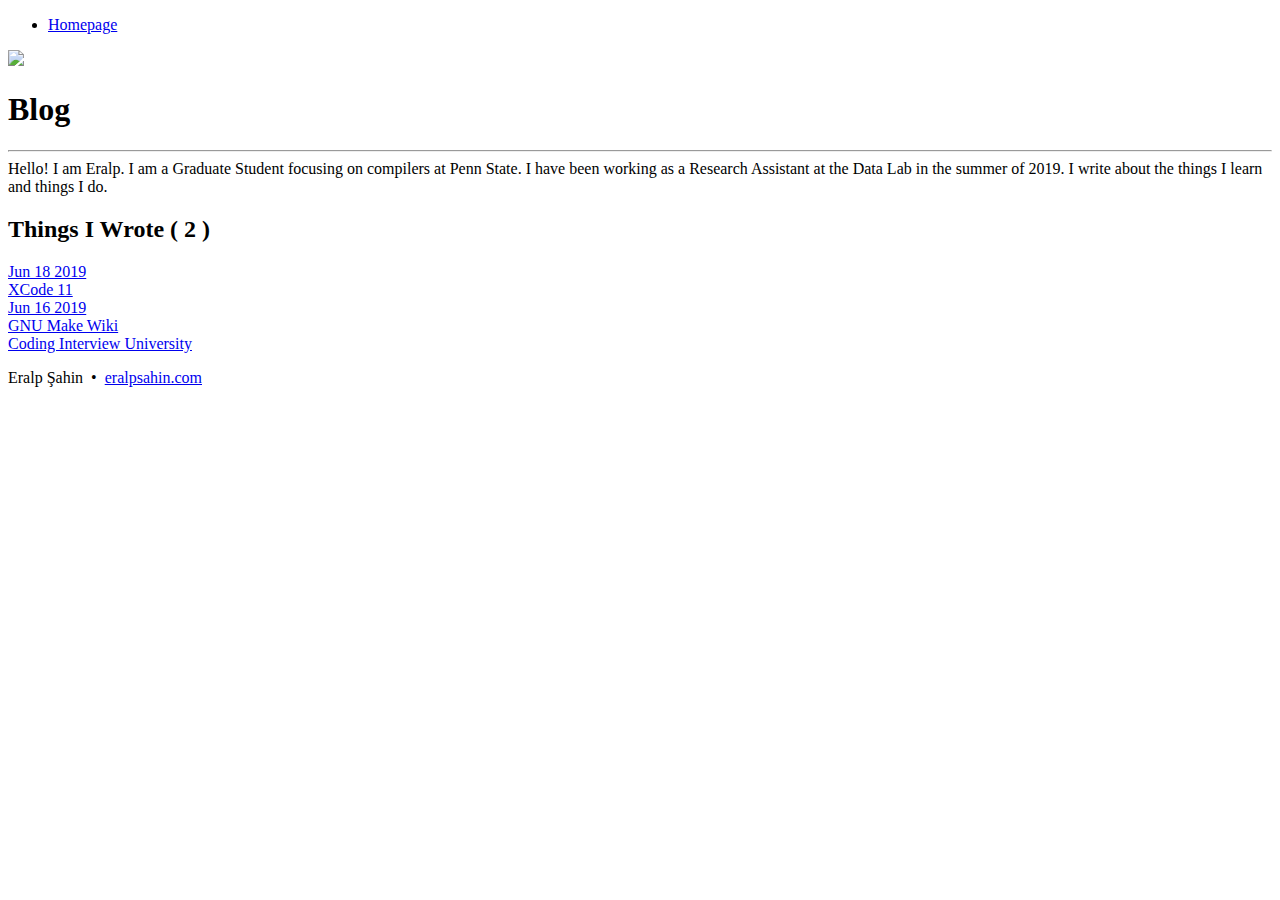
==== blog/index.html @ 3a782c11 "Reformat navigation icons" ====
<!doctype html><html lang=en><head><meta charset=utf-8><meta name=viewport content="width=device-width,initial-scale=1"><meta name=generator content="Hugo 0.55.6"><link rel=stylesheet type=text/css href=https://eralpsahin.com/css/main.css><link rel=stylesheet type=text/css href=https://eralpsahin.com/css/bootstrap.min.css><link rel=stylesheet type=text/css href=https://eralpsahin.com/css/blog.css><title>Blog | Eralp Sahin</title></head><body class=blog><nav class="navbar navbar-default navbar-fixed-top navbar-custom"><div class=container-fluid><div class=navbar-collapse id=main-navbar><ul class="nav navbar-nav navbar-left"><li><a href=/>Homepage</a></li></ul></div><div class=avatar-container><div class=avatar-img-border><a href=/><img class=avatar-img src=https://eralpsahin.com/images/profile.jpg></a></div></div></div></nav><header class=header-section><div class="intro-header no-img"><div class=container><div class=row><div class="col-lg-8 col-lg-offset-2 col-md-10 col-md-offset-1"><div class=page-heading><h1>Blog</h1><hr class=small><span class=page-subheading>Hello! I am Eralp. I am a Graduate Student focusing on compilers at Penn State.</span>
<span class=page-subheading>I have been working as a Research Assistant at the Data Lab in the summer of 2019.</span>
<span class=page-subheading>I write about the things I learn and things I do.</span></div></div></div></div></div></header><div class="container posts" role=main><div class=row><div class="col-lg-8 col-lg-offset-2 col-md-10 col-md-offset-1"><h2 class=blog-type-title>Things I Wrote ( 2 )</h2><div class="posts-list container-fluid"><article class="row post-preview"><div class=row><a href=/blog/xcode-11/><span class="col-sm-4 col-xs-4 post-date">Jun 18 2019</span><div class="col-sm-8 col-xs-8"><li type=square>XCode 11</li></div></a></div></article><article class="row post-preview"><div class=row><a href=/blog/gnu-make-wiki/><span class="col-sm-4 col-xs-4 post-date">Jun 16 2019</span><div class="col-sm-8 col-xs-8"><li type=square>GNU Make Wiki</li></div></a></div></article></div></div><div class="col-lg-8 col-lg-offset-2 col-md-10 col-md-offset-1"><div class="posts-list container-fluid"><article class="row post-preview ciu-preview"><div class=row><a href=/coding-interview-university><div class="col-sm-8 col-xs-8 col-sm-offset-2 col-xs-offset-2"><li type=square>Coding Interview University</li></div></a></div></article></div></div></div></div><footer><div class=row><div class="col-lg-8 col-lg-offset-2 col-md-10 col-md-offset-1"><p class="copyright text-muted">Eralp Şahin
&nbsp;•&nbsp;
<a href=/>eralpsahin.com</a></p></div></div></footer></body><script src=https://cdnjs.cloudflare.com/ajax/libs/jquery/3.4.1/jquery.min.js></script><script src=https://eralpsahin.com/js/blog.js></script></html>
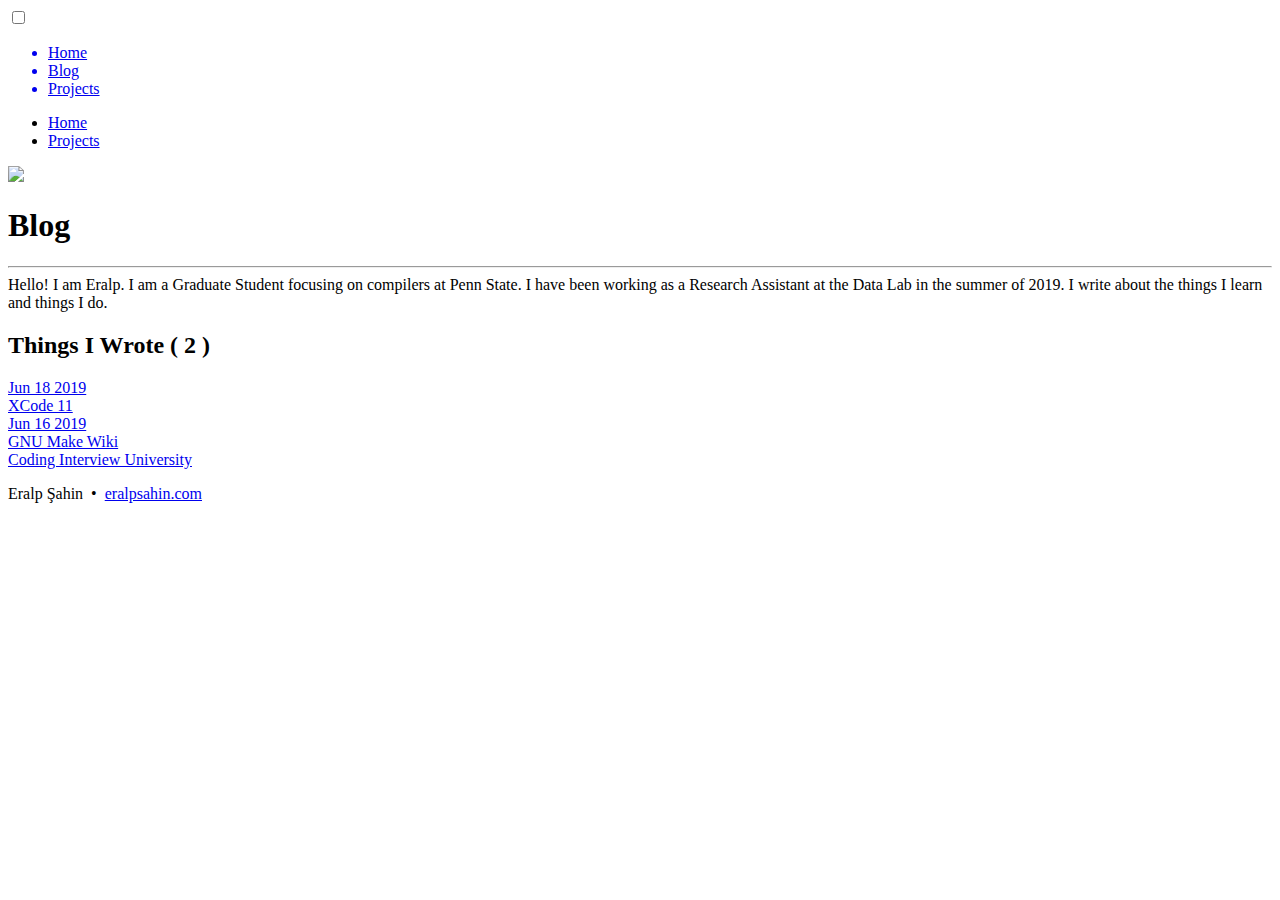
==== commit 6103673b: "Add hamburger menu" ====
--- a/blog/index.html
+++ b/blog/index.html
@@ -1,4 +1,5 @@
-<!doctype html><html lang=en><head><meta charset=utf-8><meta name=viewport content="width=device-width,initial-scale=1"><meta name=generator content="Hugo 0.55.6"><link rel=stylesheet type=text/css href=https://eralpsahin.com/css/main.css><link rel=stylesheet type=text/css href=https://eralpsahin.com/css/bootstrap.min.css><link rel=stylesheet type=text/css href=https://eralpsahin.com/css/blog.css><title>Blog | Eralp Sahin</title></head><body class=blog><nav class="navbar navbar-default navbar-fixed-top navbar-custom"><div class=container-fluid><div class=navbar-collapse id=main-navbar><ul class="nav navbar-nav navbar-left"><li><a href=/>Homepage</a></li></ul></div><div class=avatar-container><div class=avatar-img-border><a href=/><img class=avatar-img src=https://eralpsahin.com/images/profile.jpg></a></div></div></div></nav><header class=header-section><div class="intro-header no-img"><div class=container><div class=row><div class="col-lg-8 col-lg-offset-2 col-md-10 col-md-offset-1"><div class=page-heading><h1>Blog</h1><hr class=small><span class=page-subheading>Hello! I am Eralp. I am a Graduate Student focusing on compilers at Penn State.</span>
+<!doctype html><html lang=en><head><meta charset=utf-8><meta name=viewport content="width=device-width,initial-scale=1"><meta name=generator content="Hugo 0.55.6"><link href=https://cdnjs.cloudflare.com/ajax/libs/font-awesome/4.7.0/css/font-awesome.min.css rel=stylesheet><link rel=stylesheet type=text/css href=https://eralpsahin.com/css/main.css><link rel=stylesheet type=text/css href=https://eralpsahin.com/css/bootstrap.min.css><link rel=stylesheet type=text/css href=https://eralpsahin.com/css/blog.css><title>Blog | Eralp Sahin</title></head><body class=blog><nav class="navbar navbar-default navbar-fixed-top navbar-custom"><div class=container-fluid><div class=navbar-collapse id=main-navbar><div class=navbar-right id=menuToggle><input type=checkbox>
+<span></span><span></span><span></span><ul id=menu><a href=/><li>Home</li></a><a href=/blog class=active><li>Blog</li></a><a href=/projects><li>Projects</li></a></ul></div><ul class="navbar-line nav navbar-nav navbar-right"><li><a href=/>Home</a></li><li><a href=/projects>Projects</a></li></ul></div><div class=avatar-container><div class=avatar-img-border><img class=avatar-img src=https://eralpsahin.com/images/profile.jpg></div></div></div></nav><header class=header-section><div class="intro-header no-img"><div class=container><div class=row><div class="col-lg-8 col-lg-offset-2 col-md-10 col-md-offset-1"><div class=page-heading><h1>Blog</h1><hr class=small><span class=page-subheading>Hello! I am Eralp. I am a Graduate Student focusing on compilers at Penn State.</span>
 <span class=page-subheading>I have been working as a Research Assistant at the Data Lab in the summer of 2019.</span>
 <span class=page-subheading>I write about the things I learn and things I do.</span></div></div></div></div></div></header><div class="container posts" role=main><div class=row><div class="col-lg-8 col-lg-offset-2 col-md-10 col-md-offset-1"><h2 class=blog-type-title>Things I Wrote ( 2 )</h2><div class="posts-list container-fluid"><article class="row post-preview"><div class=row><a href=/blog/xcode-11/><span class="col-sm-4 col-xs-4 post-date">Jun 18 2019</span><div class="col-sm-8 col-xs-8"><li type=square>XCode 11</li></div></a></div></article><article class="row post-preview"><div class=row><a href=/blog/gnu-make-wiki/><span class="col-sm-4 col-xs-4 post-date">Jun 16 2019</span><div class="col-sm-8 col-xs-8"><li type=square>GNU Make Wiki</li></div></a></div></article></div></div><div class="col-lg-8 col-lg-offset-2 col-md-10 col-md-offset-1"><div class="posts-list container-fluid"><article class="row post-preview ciu-preview"><div class=row><a href=/coding-interview-university><div class="col-sm-8 col-xs-8 col-sm-offset-2 col-xs-offset-2"><li type=square>Coding Interview University</li></div></a></div></article></div></div></div></div><footer><div class=row><div class="col-lg-8 col-lg-offset-2 col-md-10 col-md-offset-1"><p class="copyright text-muted">Eralp Şahin
 &nbsp;•&nbsp;
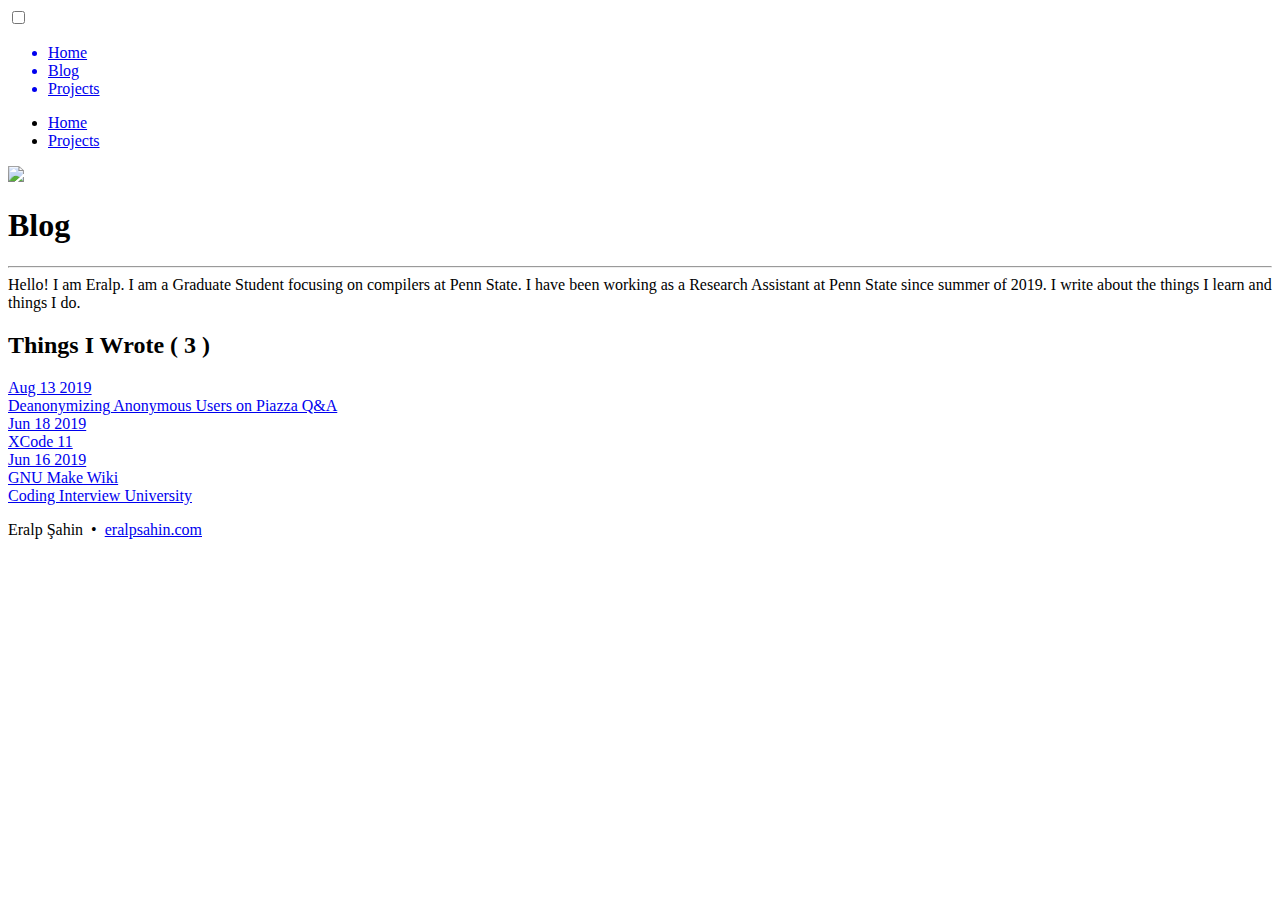
==== commit 93f8f561: "Add Unravel Post" ====
--- a/blog/index.html
+++ b/blog/index.html
@@ -1,6 +1,6 @@
 <!doctype html><html lang=en><head><meta charset=utf-8><meta name=viewport content="width=device-width,initial-scale=1"><meta name=generator content="Hugo 0.55.6"><link href=https://cdnjs.cloudflare.com/ajax/libs/font-awesome/4.7.0/css/font-awesome.min.css rel=stylesheet><link rel=stylesheet type=text/css href=https://eralpsahin.com/css/main.css><link rel=stylesheet type=text/css href=https://eralpsahin.com/css/bootstrap.min.css><link rel=stylesheet type=text/css href=https://eralpsahin.com/css/blog.css><title>Blog | Eralp Sahin</title></head><body class=blog><nav class="navbar navbar-default navbar-fixed-top navbar-custom"><div class=container-fluid><div class=navbar-collapse id=main-navbar><div class=navbar-right id=menuToggle><input type=checkbox>
 <span></span><span></span><span></span><ul id=menu><a href=/><li>Home</li></a><a href=/blog class=active><li>Blog</li></a><a href=/projects><li>Projects</li></a></ul></div><ul class="navbar-line nav navbar-nav navbar-right"><li><a href=/>Home</a></li><li><a href=/projects>Projects</a></li></ul></div><div class=avatar-container><div class=avatar-img-border><img class=avatar-img src=https://eralpsahin.com/images/profile.jpg></div></div></div></nav><header class=header-section><div class="intro-header no-img"><div class=container><div class=row><div class="col-lg-8 col-lg-offset-2 col-md-10 col-md-offset-1"><div class=page-heading><h1>Blog</h1><hr class=small><span class=page-subheading>Hello! I am Eralp. I am a Graduate Student focusing on compilers at Penn State.</span>
-<span class=page-subheading>I have been working as a Research Assistant at the Data Lab in the summer of 2019.</span>
-<span class=page-subheading>I write about the things I learn and things I do.</span></div></div></div></div></div></header><div class="container posts" role=main><div class=row><div class="col-lg-8 col-lg-offset-2 col-md-10 col-md-offset-1"><h2 class=blog-type-title>Things I Wrote ( 2 )</h2><div class="posts-list container-fluid"><article class="row post-preview"><div class=row><a href=/blog/xcode-11/><span class="col-sm-4 col-xs-4 post-date">Jun 18 2019</span><div class="col-sm-8 col-xs-8"><li type=square>XCode 11</li></div></a></div></article><article class="row post-preview"><div class=row><a href=/blog/gnu-make-wiki/><span class="col-sm-4 col-xs-4 post-date">Jun 16 2019</span><div class="col-sm-8 col-xs-8"><li type=square>GNU Make Wiki</li></div></a></div></article></div></div><div class="col-lg-8 col-lg-offset-2 col-md-10 col-md-offset-1"><div class="posts-list container-fluid"><article class="row post-preview ciu-preview"><div class=row><a href=/coding-interview-university><div class="col-sm-8 col-xs-8 col-sm-offset-2 col-xs-offset-2"><li type=square>Coding Interview University</li></div></a></div></article></div></div></div></div><footer><div class=row><div class="col-lg-8 col-lg-offset-2 col-md-10 col-md-offset-1"><p class="copyright text-muted">Eralp Şahin
+<span class=page-subheading>I have been working as a Research Assistant at Penn State since summer of 2019.</span>
+<span class=page-subheading>I write about the things I learn and things I do.</span></div></div></div></div></div></header><div class="container posts" role=main><div class=row><div class="col-lg-8 col-lg-offset-2 col-md-10 col-md-offset-1"><h2 class=blog-type-title>Things I Wrote ( 3 )</h2><div class="posts-list container-fluid"><article class="row post-preview"><div class=row><a href=/blog/deanonymizing-anonymous-users-on-piazza-qa/><span class="col-sm-4 col-xs-4 post-date">Aug 13 2019</span><div class="col-sm-8 col-xs-8"><li type=square>Deanonymizing Anonymous Users on Piazza Q&amp;A</li></div></a></div></article><article class="row post-preview"><div class=row><a href=/blog/xcode-11/><span class="col-sm-4 col-xs-4 post-date">Jun 18 2019</span><div class="col-sm-8 col-xs-8"><li type=square>XCode 11</li></div></a></div></article><article class="row post-preview"><div class=row><a href=/blog/gnu-make-wiki/><span class="col-sm-4 col-xs-4 post-date">Jun 16 2019</span><div class="col-sm-8 col-xs-8"><li type=square>GNU Make Wiki</li></div></a></div></article></div></div><div class="col-lg-8 col-lg-offset-2 col-md-10 col-md-offset-1"><div class="posts-list container-fluid"><article class="row post-preview ciu-preview"><div class=row><a href=/coding-interview-university><div class="col-sm-8 col-xs-8 col-sm-offset-2 col-xs-offset-2"><li type=square>Coding Interview University</li></div></a></div></article></div></div></div></div><footer><div class=row><div class="col-lg-8 col-lg-offset-2 col-md-10 col-md-offset-1"><p class="copyright text-muted">Eralp Şahin
 &nbsp;•&nbsp;
 <a href=/>eralpsahin.com</a></p></div></div></footer></body><script src=https://cdnjs.cloudflare.com/ajax/libs/jquery/3.4.1/jquery.min.js></script><script src=https://eralpsahin.com/js/blog.js></script></html>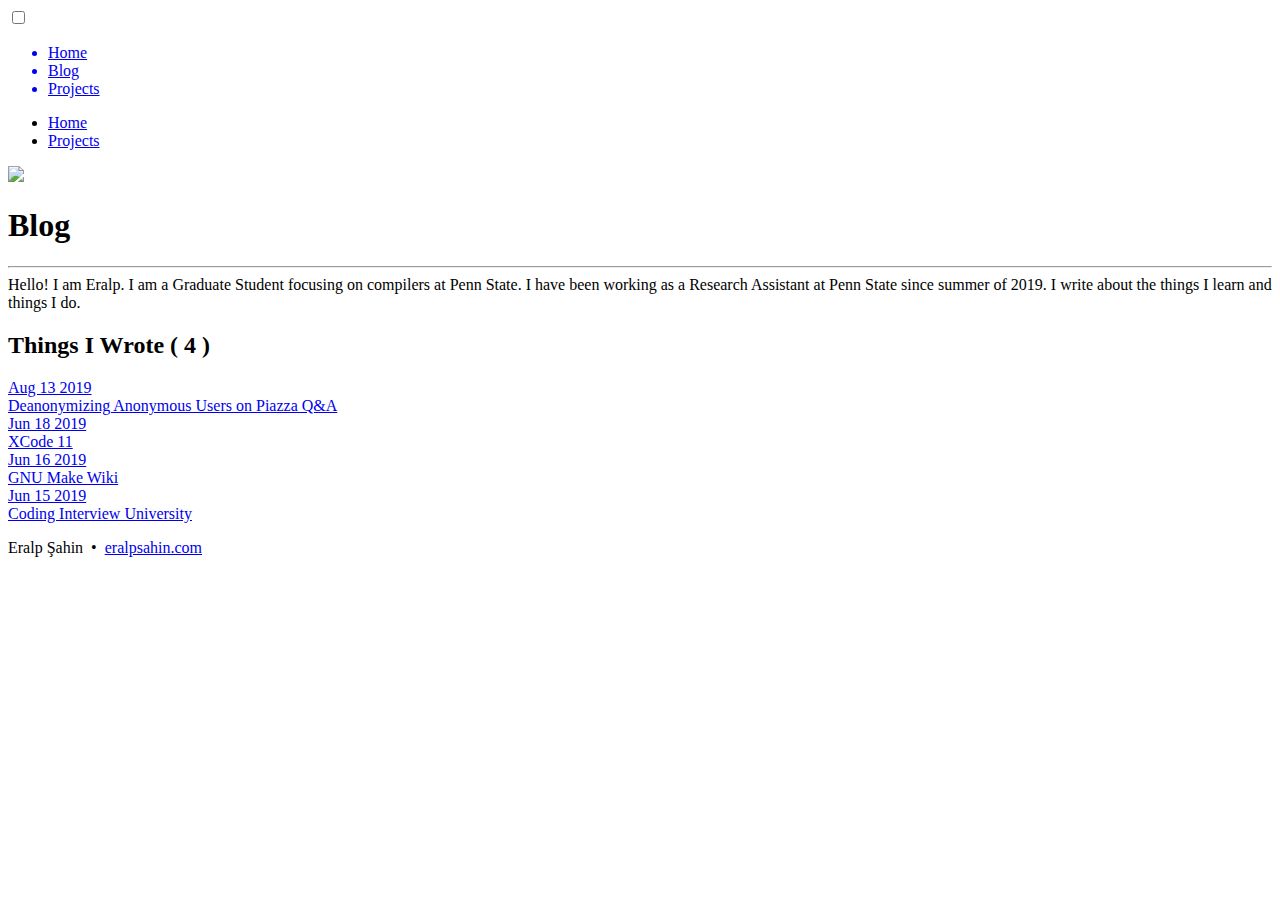
==== commit c4b10bbc: "Add projects page" ====
--- a/blog/index.html
+++ b/blog/index.html
@@ -1,6 +1,6 @@
 <!doctype html><html lang=en><head><meta charset=utf-8><meta name=viewport content="width=device-width,initial-scale=1"><meta name=generator content="Hugo 0.55.6"><link href=https://cdnjs.cloudflare.com/ajax/libs/font-awesome/4.7.0/css/font-awesome.min.css rel=stylesheet><link rel=stylesheet type=text/css href=https://eralpsahin.com/css/main.css><link rel=stylesheet type=text/css href=https://eralpsahin.com/css/bootstrap.min.css><link rel=stylesheet type=text/css href=https://eralpsahin.com/css/blog.css><title>Blog | Eralp Sahin</title></head><body class=blog><nav class="navbar navbar-default navbar-fixed-top navbar-custom"><div class=container-fluid><div class=navbar-collapse id=main-navbar><div class=navbar-right id=menuToggle><input type=checkbox>
 <span></span><span></span><span></span><ul id=menu><a href=/><li>Home</li></a><a href=/blog class=active><li>Blog</li></a><a href=/projects><li>Projects</li></a></ul></div><ul class="navbar-line nav navbar-nav navbar-right"><li><a href=/>Home</a></li><li><a href=/projects>Projects</a></li></ul></div><div class=avatar-container><div class=avatar-img-border><img class=avatar-img src=https://eralpsahin.com/images/profile.jpg></div></div></div></nav><header class=header-section><div class="intro-header no-img"><div class=container><div class=row><div class="col-lg-8 col-lg-offset-2 col-md-10 col-md-offset-1"><div class=page-heading><h1>Blog</h1><hr class=small><span class=page-subheading>Hello! I am Eralp. I am a Graduate Student focusing on compilers at Penn State.</span>
 <span class=page-subheading>I have been working as a Research Assistant at Penn State since summer of 2019.</span>
-<span class=page-subheading>I write about the things I learn and things I do.</span></div></div></div></div></div></header><div class="container posts" role=main><div class=row><div class="col-lg-8 col-lg-offset-2 col-md-10 col-md-offset-1"><h2 class=blog-type-title>Things I Wrote ( 3 )</h2><div class="posts-list container-fluid"><article class="row post-preview"><div class=row><a href=/blog/deanonymizing-anonymous-users-on-piazza-qa/><span class="col-sm-4 col-xs-4 post-date">Aug 13 2019</span><div class="col-sm-8 col-xs-8"><li type=square>Deanonymizing Anonymous Users on Piazza Q&amp;A</li></div></a></div></article><article class="row post-preview"><div class=row><a href=/blog/xcode-11/><span class="col-sm-4 col-xs-4 post-date">Jun 18 2019</span><div class="col-sm-8 col-xs-8"><li type=square>XCode 11</li></div></a></div></article><article class="row post-preview"><div class=row><a href=/blog/gnu-make-wiki/><span class="col-sm-4 col-xs-4 post-date">Jun 16 2019</span><div class="col-sm-8 col-xs-8"><li type=square>GNU Make Wiki</li></div></a></div></article></div></div><div class="col-lg-8 col-lg-offset-2 col-md-10 col-md-offset-1"><div class="posts-list container-fluid"><article class="row post-preview ciu-preview"><div class=row><a href=/coding-interview-university><div class="col-sm-8 col-xs-8 col-sm-offset-2 col-xs-offset-2"><li type=square>Coding Interview University</li></div></a></div></article></div></div></div></div><footer><div class=row><div class="col-lg-8 col-lg-offset-2 col-md-10 col-md-offset-1"><p class="copyright text-muted">Eralp Şahin
+<span class=page-subheading>I write about the things I learn and things I do.</span></div></div></div></div></div></header><div class="container posts" role=main><div class=row><div class="col-lg-8 col-lg-offset-2 col-md-10 col-md-offset-1"><h2 class=blog-type-title>Things I Wrote ( 4 )</h2><div class="posts-list container-fluid"><article class="row post-preview"><div class=row><a href=/blog/deanonymizing-anonymous-users-on-piazza-qa/><span class="col-sm-4 col-xs-4 post-date">Aug 13 2019</span><div class="col-sm-8 col-xs-8"><li type=square>Deanonymizing Anonymous Users on Piazza Q&amp;A</li></div></a></div></article><article class="row post-preview"><div class=row><a href=/blog/xcode-11/><span class="col-sm-4 col-xs-4 post-date">Jun 18 2019</span><div class="col-sm-8 col-xs-8"><li type=square>XCode 11</li></div></a></div></article><article class="row post-preview"><div class=row><a href=/blog/gnu-make-wiki/><span class="col-sm-4 col-xs-4 post-date">Jun 16 2019</span><div class="col-sm-8 col-xs-8"><li type=square>GNU Make Wiki</li></div></a></div></article><article class="row post-preview"><div class=row><a href=/blog/coding-interview-university/><span class="col-sm-4 col-xs-4 post-date">Jun 15 2019</span><div class="col-sm-8 col-xs-8"><li type=square>Coding Interview University</li></div></a></div></article></div></div></div></div><footer><div class=row><div class="col-lg-8 col-lg-offset-2 col-md-10 col-md-offset-1"><p class="copyright text-muted">Eralp Şahin
 &nbsp;•&nbsp;
 <a href=/>eralpsahin.com</a></p></div></div></footer></body><script src=https://cdnjs.cloudflare.com/ajax/libs/jquery/3.4.1/jquery.min.js></script><script src=https://eralpsahin.com/js/blog.js></script></html>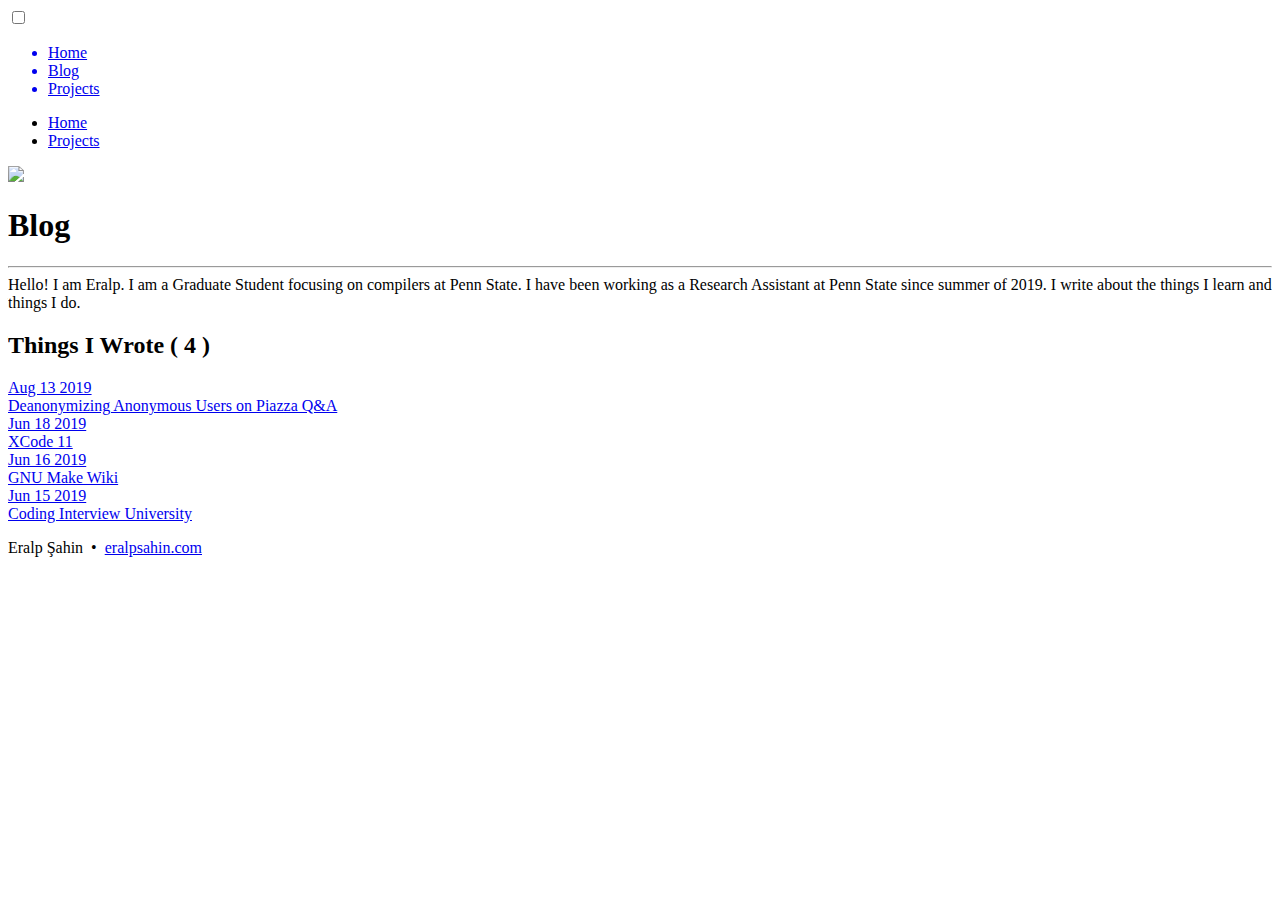
==== commit 0f8fe828: "Update profile img" ====
--- a/blog/index.html
+++ b/blog/index.html
@@ -1,5 +1,5 @@
 <!doctype html><html lang=en><head><meta charset=utf-8><meta name=viewport content="width=device-width,initial-scale=1"><meta name=generator content="Hugo 0.55.6"><link href=https://cdnjs.cloudflare.com/ajax/libs/font-awesome/4.7.0/css/font-awesome.min.css rel=stylesheet><link rel=stylesheet type=text/css href=https://eralpsahin.com/css/main.css><link rel=stylesheet type=text/css href=https://eralpsahin.com/css/bootstrap.min.css><link rel=stylesheet type=text/css href=https://eralpsahin.com/css/blog.css><title>Blog | Eralp Sahin</title></head><body class=blog><nav class="navbar navbar-default navbar-fixed-top navbar-custom"><div class=container-fluid><div class=navbar-collapse id=main-navbar><div class=navbar-right id=menuToggle><input type=checkbox>
-<span></span><span></span><span></span><ul id=menu><a href=/><li>Home</li></a><a href=/blog class=active><li>Blog</li></a><a href=/projects><li>Projects</li></a></ul></div><ul class="navbar-line nav navbar-nav navbar-right"><li><a href=/>Home</a></li><li><a href=/projects>Projects</a></li></ul></div><div class=avatar-container><div class=avatar-img-border><img class=avatar-img src=https://eralpsahin.com/images/profile.jpg></div></div></div></nav><header class=header-section><div class="intro-header no-img"><div class=container><div class=row><div class="col-lg-8 col-lg-offset-2 col-md-10 col-md-offset-1"><div class=page-heading><h1>Blog</h1><hr class=small><span class=page-subheading>Hello! I am Eralp. I am a Graduate Student focusing on compilers at Penn State.</span>
+<span></span><span></span><span></span><ul id=menu><a href=/><li>Home</li></a><a href=/blog class=active><li>Blog</li></a><a href=/projects><li>Projects</li></a></ul></div><ul class="navbar-line nav navbar-nav navbar-right"><li><a href=/>Home</a></li><li><a href=/projects>Projects</a></li></ul></div><div class=avatar-container><div class=avatar-img-border><img class=avatar-img src=/images/profile.png></div></div></div></nav><header class=header-section><div class="intro-header no-img"><div class=container><div class=row><div class="col-lg-8 col-lg-offset-2 col-md-10 col-md-offset-1"><div class=page-heading><h1>Blog</h1><hr class=small><span class=page-subheading>Hello! I am Eralp. I am a Graduate Student focusing on compilers at Penn State.</span>
 <span class=page-subheading>I have been working as a Research Assistant at Penn State since summer of 2019.</span>
 <span class=page-subheading>I write about the things I learn and things I do.</span></div></div></div></div></div></header><div class="container posts" role=main><div class=row><div class="col-lg-8 col-lg-offset-2 col-md-10 col-md-offset-1"><h2 class=blog-type-title>Things I Wrote ( 4 )</h2><div class="posts-list container-fluid"><article class="row post-preview"><div class=row><a href=/blog/deanonymizing-anonymous-users-on-piazza-qa/><span class="col-sm-4 col-xs-4 post-date">Aug 13 2019</span><div class="col-sm-8 col-xs-8"><li type=square>Deanonymizing Anonymous Users on Piazza Q&amp;A</li></div></a></div></article><article class="row post-preview"><div class=row><a href=/blog/xcode-11/><span class="col-sm-4 col-xs-4 post-date">Jun 18 2019</span><div class="col-sm-8 col-xs-8"><li type=square>XCode 11</li></div></a></div></article><article class="row post-preview"><div class=row><a href=/blog/gnu-make-wiki/><span class="col-sm-4 col-xs-4 post-date">Jun 16 2019</span><div class="col-sm-8 col-xs-8"><li type=square>GNU Make Wiki</li></div></a></div></article><article class="row post-preview"><div class=row><a href=/blog/coding-interview-university/><span class="col-sm-4 col-xs-4 post-date">Jun 15 2019</span><div class="col-sm-8 col-xs-8"><li type=square>Coding Interview University</li></div></a></div></article></div></div></div></div><footer><div class=row><div class="col-lg-8 col-lg-offset-2 col-md-10 col-md-offset-1"><p class="copyright text-muted">Eralp Şahin
 &nbsp;•&nbsp;
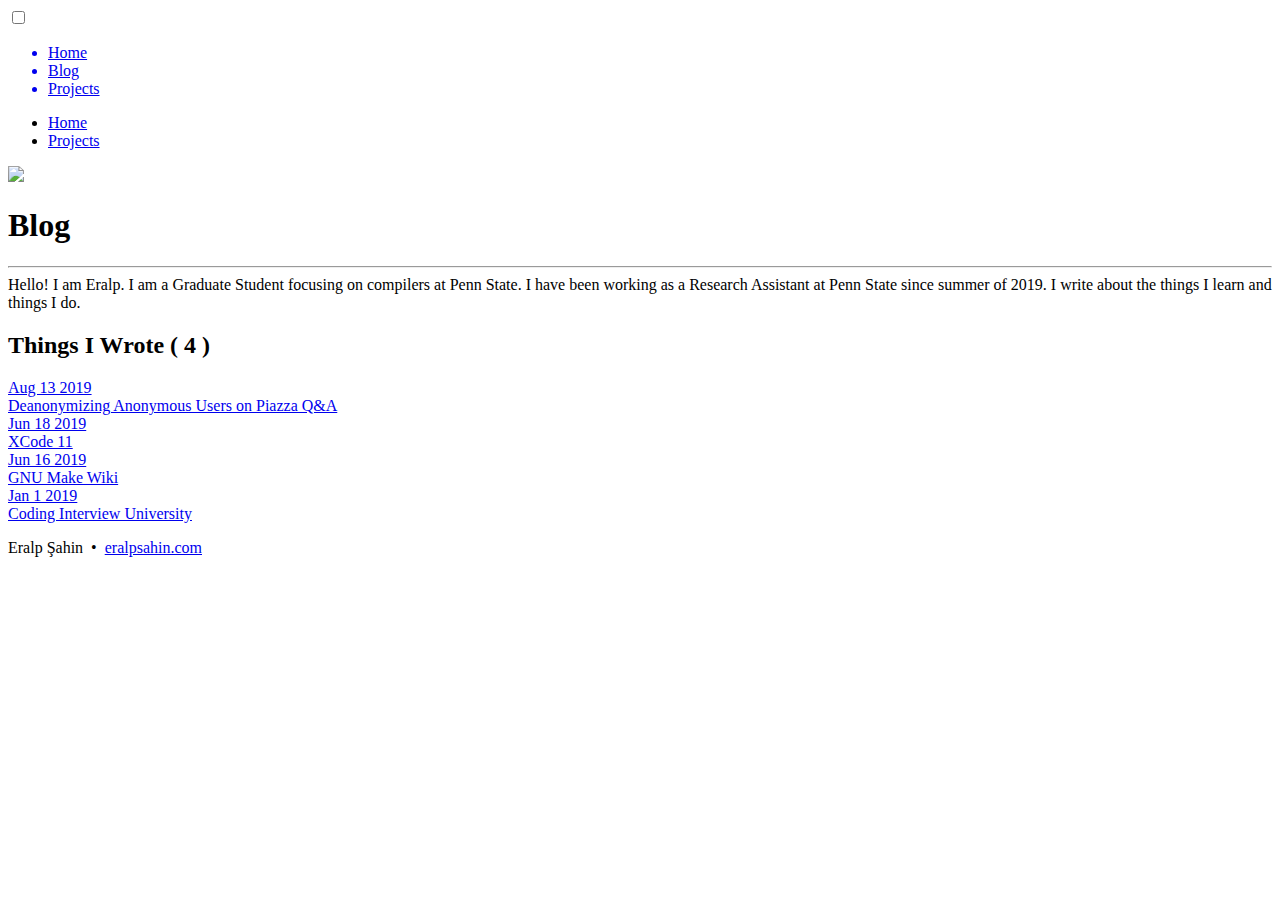
==== commit 00f001a8: "Refactor Sys Design" ====
--- a/blog/index.html
+++ b/blog/index.html
@@ -1,6 +1,6 @@
 <!doctype html><html lang=en><head><meta charset=utf-8><meta name=viewport content="width=device-width,initial-scale=1"><meta name=generator content="Hugo 0.55.6"><link href=https://cdnjs.cloudflare.com/ajax/libs/font-awesome/4.7.0/css/font-awesome.min.css rel=stylesheet><link rel=stylesheet type=text/css href=https://eralpsahin.com/css/main.css><link rel=stylesheet type=text/css href=https://eralpsahin.com/css/bootstrap.min.css><link rel=stylesheet type=text/css href=https://eralpsahin.com/css/blog.css><title>Blog | Eralp Sahin</title></head><body class=blog><nav class="navbar navbar-default navbar-fixed-top navbar-custom"><div class=container-fluid><div class=navbar-collapse id=main-navbar><div class=navbar-right id=menuToggle><input type=checkbox>
 <span></span><span></span><span></span><ul id=menu><a href=/><li>Home</li></a><a href=/blog class=active><li>Blog</li></a><a href=/projects><li>Projects</li></a></ul></div><ul class="navbar-line nav navbar-nav navbar-right"><li><a href=/>Home</a></li><li><a href=/projects>Projects</a></li></ul></div><div class=avatar-container><div class=avatar-img-border><img class=avatar-img src=/images/profile.png></div></div></div></nav><header class=header-section><div class="intro-header no-img"><div class=container><div class=row><div class="col-lg-8 col-lg-offset-2 col-md-10 col-md-offset-1"><div class=page-heading><h1>Blog</h1><hr class=small><span class=page-subheading>Hello! I am Eralp. I am a Graduate Student focusing on compilers at Penn State.</span>
 <span class=page-subheading>I have been working as a Research Assistant at Penn State since summer of 2019.</span>
-<span class=page-subheading>I write about the things I learn and things I do.</span></div></div></div></div></div></header><div class="container posts" role=main><div class=row><div class="col-lg-8 col-lg-offset-2 col-md-10 col-md-offset-1"><h2 class=blog-type-title>Things I Wrote ( 4 )</h2><div class="posts-list container-fluid"><article class="row post-preview"><div class=row><a href=/blog/deanonymizing-anonymous-users-on-piazza-qa/><span class="col-sm-4 col-xs-4 post-date">Aug 13 2019</span><div class="col-sm-8 col-xs-8"><li type=square>Deanonymizing Anonymous Users on Piazza Q&amp;A</li></div></a></div></article><article class="row post-preview"><div class=row><a href=/blog/xcode-11/><span class="col-sm-4 col-xs-4 post-date">Jun 18 2019</span><div class="col-sm-8 col-xs-8"><li type=square>XCode 11</li></div></a></div></article><article class="row post-preview"><div class=row><a href=/blog/gnu-make-wiki/><span class="col-sm-4 col-xs-4 post-date">Jun 16 2019</span><div class="col-sm-8 col-xs-8"><li type=square>GNU Make Wiki</li></div></a></div></article><article class="row post-preview"><div class=row><a href=/blog/coding-interview-university/><span class="col-sm-4 col-xs-4 post-date">Jun 15 2019</span><div class="col-sm-8 col-xs-8"><li type=square>Coding Interview University</li></div></a></div></article></div></div></div></div><footer><div class=row><div class="col-lg-8 col-lg-offset-2 col-md-10 col-md-offset-1"><p class="copyright text-muted">Eralp Şahin
+<span class=page-subheading>I write about the things I learn and things I do.</span></div></div></div></div></div></header><div class="container posts" role=main><div class=row><div class="col-lg-8 col-lg-offset-2 col-md-10 col-md-offset-1"><h2 class=blog-type-title>Things I Wrote ( 4 )</h2><div class="posts-list container-fluid"><article class="row post-preview"><div class=row><a href=/blog/deanonymizing-anonymous-users-on-piazza-qa/><span class="col-sm-4 col-xs-4 post-date">Aug 13 2019</span><div class="col-sm-8 col-xs-8"><li type=square>Deanonymizing Anonymous Users on Piazza Q&amp;A</li></div></a></div></article><article class="row post-preview"><div class=row><a href=/blog/xcode-11/><span class="col-sm-4 col-xs-4 post-date">Jun 18 2019</span><div class="col-sm-8 col-xs-8"><li type=square>XCode 11</li></div></a></div></article><article class="row post-preview"><div class=row><a href=/blog/gnu-make-wiki/><span class="col-sm-4 col-xs-4 post-date">Jun 16 2019</span><div class="col-sm-8 col-xs-8"><li type=square>GNU Make Wiki</li></div></a></div></article><article class="row post-preview"><div class=row><a href=/blog/coding-interview-university/><span class="col-sm-4 col-xs-4 post-date">Jan 1 2019</span><div class="col-sm-8 col-xs-8"><li type=square>Coding Interview University</li></div></a></div></article></div></div></div></div><footer><div class=row><div class="col-lg-8 col-lg-offset-2 col-md-10 col-md-offset-1"><p class="copyright text-muted">Eralp Şahin
 &nbsp;•&nbsp;
 <a href=/>eralpsahin.com</a></p></div></div></footer></body><script src=https://cdnjs.cloudflare.com/ajax/libs/jquery/3.4.1/jquery.min.js></script><script src=https://eralpsahin.com/js/blog.js></script></html>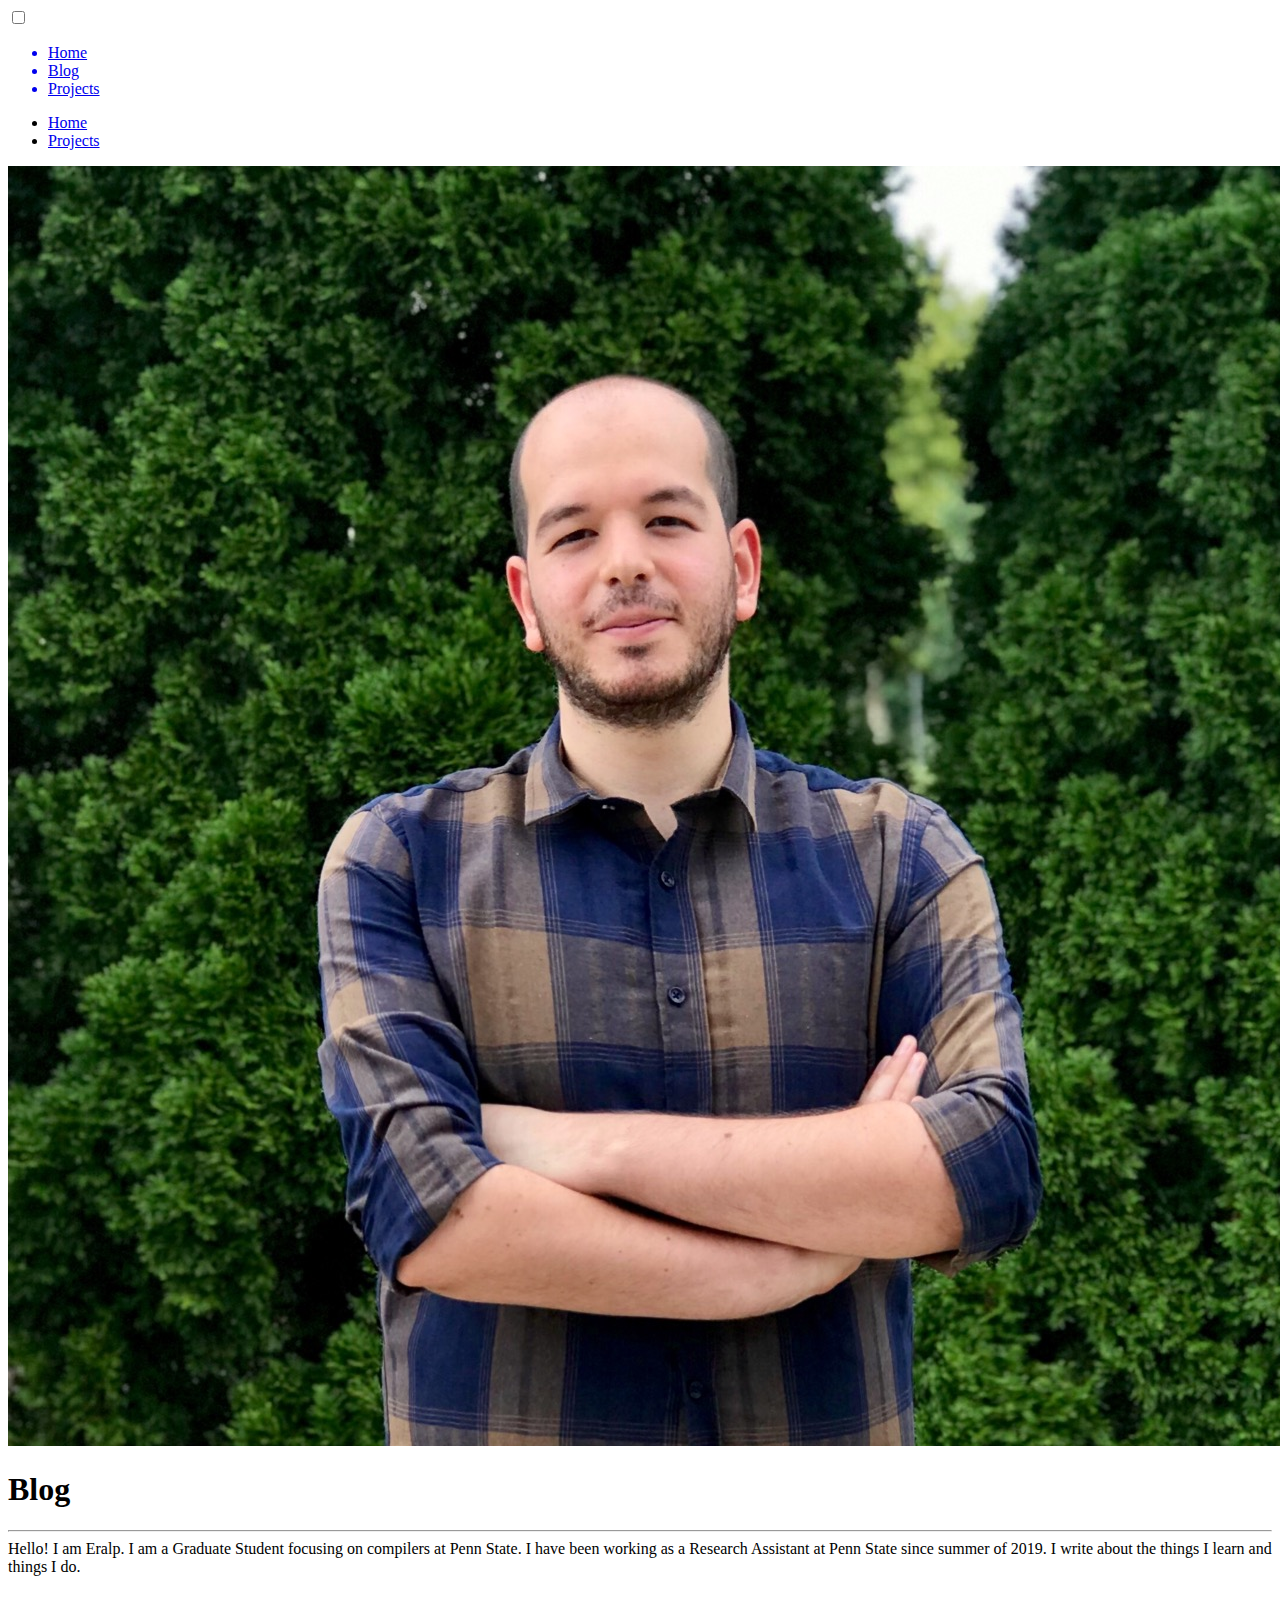
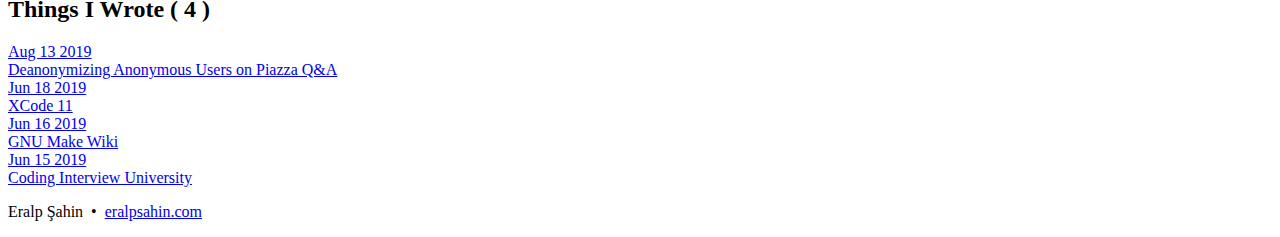
==== commit 1a6900d8: "Resize profile image" ====
--- a/blog/index.html
+++ b/blog/index.html
@@ -1,6 +1,6 @@
 <!doctype html><html lang=en><head><meta charset=utf-8><meta name=viewport content="width=device-width,initial-scale=1"><meta name=generator content="Hugo 0.55.6"><link href=https://cdnjs.cloudflare.com/ajax/libs/font-awesome/4.7.0/css/font-awesome.min.css rel=stylesheet><link rel=stylesheet type=text/css href=https://eralpsahin.com/css/main.css><link rel=stylesheet type=text/css href=https://eralpsahin.com/css/bootstrap.min.css><link rel=stylesheet type=text/css href=https://eralpsahin.com/css/blog.css><title>Blog | Eralp Sahin</title></head><body class=blog><nav class="navbar navbar-default navbar-fixed-top navbar-custom"><div class=container-fluid><div class=navbar-collapse id=main-navbar><div class=navbar-right id=menuToggle><input type=checkbox>
-<span></span><span></span><span></span><ul id=menu><a href=/><li>Home</li></a><a href=/blog class=active><li>Blog</li></a><a href=/projects><li>Projects</li></a></ul></div><ul class="navbar-line nav navbar-nav navbar-right"><li><a href=/>Home</a></li><li><a href=/projects>Projects</a></li></ul></div><div class=avatar-container><div class=avatar-img-border><img class=avatar-img src=/images/profile.png></div></div></div></nav><header class=header-section><div class="intro-header no-img"><div class=container><div class=row><div class="col-lg-8 col-lg-offset-2 col-md-10 col-md-offset-1"><div class=page-heading><h1>Blog</h1><hr class=small><span class=page-subheading>Hello! I am Eralp. I am a Graduate Student focusing on compilers at Penn State.</span>
+<span></span><span></span><span></span><ul id=menu><a href=/><li>Home</li></a><a href=/blog class=active><li>Blog</li></a><a href=/projects><li>Projects</li></a></ul></div><ul class="navbar-line nav navbar-nav navbar-right"><li><a href=/>Home</a></li><li><a href=/projects>Projects</a></li></ul></div><div class=avatar-container><div class=avatar-img-border><img class=avatar-img src=/images/profile.jpg></div></div></div></nav><header class=header-section><div class="intro-header no-img"><div class=container><div class=row><div class="col-lg-8 col-lg-offset-2 col-md-10 col-md-offset-1"><div class=page-heading><h1>Blog</h1><hr class=small><span class=page-subheading>Hello! I am Eralp. I am a Graduate Student focusing on compilers at Penn State.</span>
 <span class=page-subheading>I have been working as a Research Assistant at Penn State since summer of 2019.</span>
-<span class=page-subheading>I write about the things I learn and things I do.</span></div></div></div></div></div></header><div class="container posts" role=main><div class=row><div class="col-lg-8 col-lg-offset-2 col-md-10 col-md-offset-1"><h2 class=blog-type-title>Things I Wrote ( 4 )</h2><div class="posts-list container-fluid"><article class="row post-preview"><div class=row><a href=/blog/deanonymizing-anonymous-users-on-piazza-qa/><span class="col-sm-4 col-xs-4 post-date">Aug 13 2019</span><div class="col-sm-8 col-xs-8"><li type=square>Deanonymizing Anonymous Users on Piazza Q&amp;A</li></div></a></div></article><article class="row post-preview"><div class=row><a href=/blog/xcode-11/><span class="col-sm-4 col-xs-4 post-date">Jun 18 2019</span><div class="col-sm-8 col-xs-8"><li type=square>XCode 11</li></div></a></div></article><article class="row post-preview"><div class=row><a href=/blog/gnu-make-wiki/><span class="col-sm-4 col-xs-4 post-date">Jun 16 2019</span><div class="col-sm-8 col-xs-8"><li type=square>GNU Make Wiki</li></div></a></div></article><article class="row post-preview"><div class=row><a href=/blog/coding-interview-university/><span class="col-sm-4 col-xs-4 post-date">Jan 1 2019</span><div class="col-sm-8 col-xs-8"><li type=square>Coding Interview University</li></div></a></div></article></div></div></div></div><footer><div class=row><div class="col-lg-8 col-lg-offset-2 col-md-10 col-md-offset-1"><p class="copyright text-muted">Eralp Şahin
+<span class=page-subheading>I write about the things I learn and things I do.</span></div></div></div></div></div></header><div class="container posts" role=main><div class=row><div class="col-lg-8 col-lg-offset-2 col-md-10 col-md-offset-1"><h2 class=blog-type-title>Things I Wrote ( 4 )</h2><div class="posts-list container-fluid"><article class="row post-preview"><div class=row><a href=/blog/deanonymizing-anonymous-users-on-piazza-qa/><span class="col-sm-4 col-xs-4 post-date">Aug 13 2019</span><div class="col-sm-8 col-xs-8"><li type=square>Deanonymizing Anonymous Users on Piazza Q&amp;A</li></div></a></div></article><article class="row post-preview"><div class=row><a href=/blog/xcode-11/><span class="col-sm-4 col-xs-4 post-date">Jun 18 2019</span><div class="col-sm-8 col-xs-8"><li type=square>XCode 11</li></div></a></div></article><article class="row post-preview"><div class=row><a href=/blog/gnu-make-wiki/><span class="col-sm-4 col-xs-4 post-date">Jun 16 2019</span><div class="col-sm-8 col-xs-8"><li type=square>GNU Make Wiki</li></div></a></div></article><article class="row post-preview"><div class=row><a href=/blog/coding-interview-university/><span class="col-sm-4 col-xs-4 post-date">Jun 15 2019</span><div class="col-sm-8 col-xs-8"><li type=square>Coding Interview University</li></div></a></div></article></div></div></div></div><footer><div class=row><div class="col-lg-8 col-lg-offset-2 col-md-10 col-md-offset-1"><p class="copyright text-muted">Eralp Şahin
 &nbsp;•&nbsp;
 <a href=/>eralpsahin.com</a></p></div></div></footer></body><script src=https://cdnjs.cloudflare.com/ajax/libs/jquery/3.4.1/jquery.min.js></script><script src=https://eralpsahin.com/js/blog.js></script></html>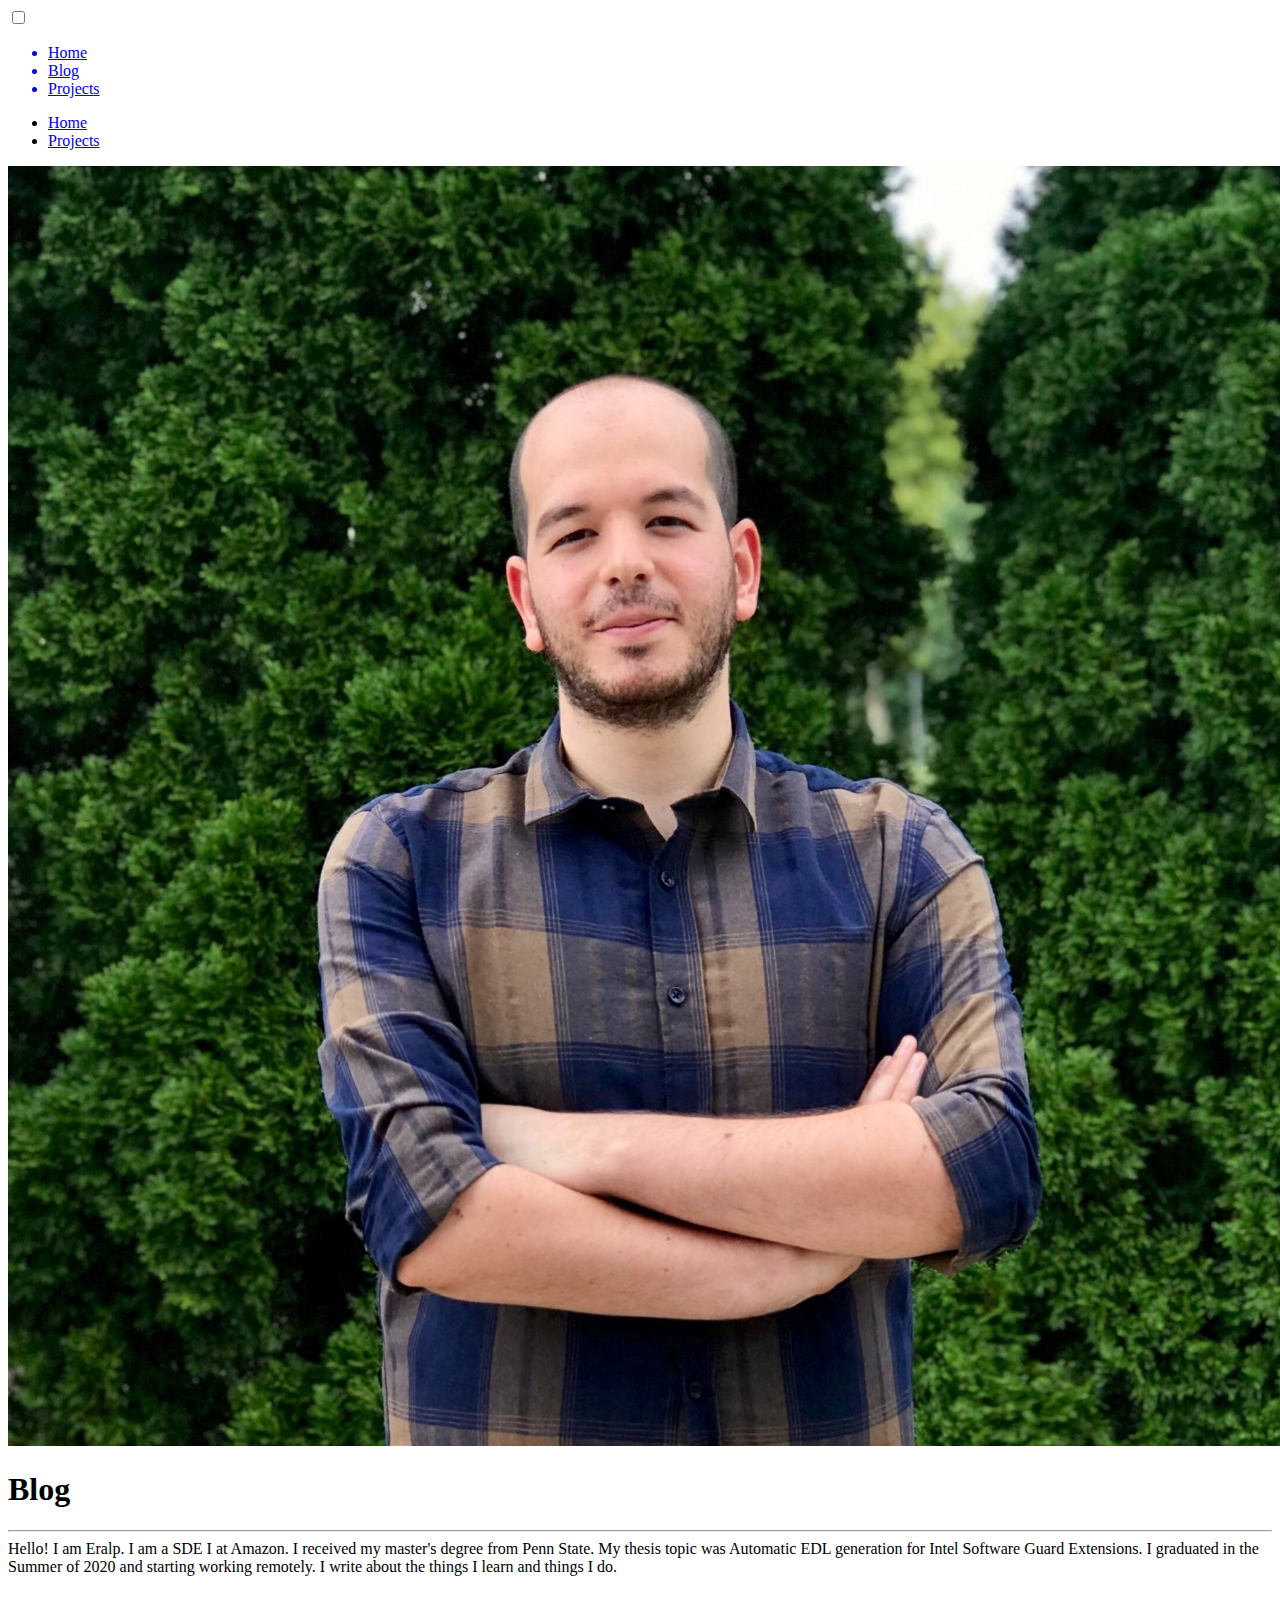
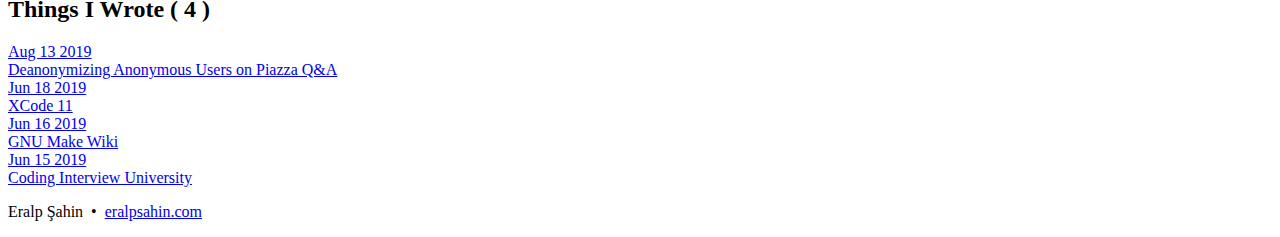
==== commit fe7b02f9: "rebuilding site Mon Sep  7 14:05:37 PDT 2020" ====
--- a/blog/index.html
+++ b/blog/index.html
@@ -1,6 +1,6 @@
-<!doctype html><html lang=en><head><meta charset=utf-8><meta name=viewport content="width=device-width,initial-scale=1"><meta name=generator content="Hugo 0.55.6"><link href=https://cdnjs.cloudflare.com/ajax/libs/font-awesome/4.7.0/css/font-awesome.min.css rel=stylesheet><link rel=stylesheet type=text/css href=https://eralpsahin.com/css/main.css><link rel=stylesheet type=text/css href=https://eralpsahin.com/css/bootstrap.min.css><link rel=stylesheet type=text/css href=https://eralpsahin.com/css/blog.css><title>Blog | Eralp Sahin</title></head><body class=blog><nav class="navbar navbar-default navbar-fixed-top navbar-custom"><div class=container-fluid><div class=navbar-collapse id=main-navbar><div class=navbar-right id=menuToggle><input type=checkbox>
-<span></span><span></span><span></span><ul id=menu><a href=/><li>Home</li></a><a href=/blog class=active><li>Blog</li></a><a href=/projects><li>Projects</li></a></ul></div><ul class="navbar-line nav navbar-nav navbar-right"><li><a href=/>Home</a></li><li><a href=/projects>Projects</a></li></ul></div><div class=avatar-container><div class=avatar-img-border><img class=avatar-img src=/images/profile.jpg></div></div></div></nav><header class=header-section><div class="intro-header no-img"><div class=container><div class=row><div class="col-lg-8 col-lg-offset-2 col-md-10 col-md-offset-1"><div class=page-heading><h1>Blog</h1><hr class=small><span class=page-subheading>Hello! I am Eralp. I am a Graduate Student focusing on compilers at Penn State.</span>
-<span class=page-subheading>I have been working as a Research Assistant at Penn State since summer of 2019.</span>
-<span class=page-subheading>I write about the things I learn and things I do.</span></div></div></div></div></div></header><div class="container posts" role=main><div class=row><div class="col-lg-8 col-lg-offset-2 col-md-10 col-md-offset-1"><h2 class=blog-type-title>Things I Wrote ( 4 )</h2><div class="posts-list container-fluid"><article class="row post-preview"><div class=row><a href=/blog/deanonymizing-anonymous-users-on-piazza-qa/><span class="col-sm-4 col-xs-4 post-date">Aug 13 2019</span><div class="col-sm-8 col-xs-8"><li type=square>Deanonymizing Anonymous Users on Piazza Q&amp;A</li></div></a></div></article><article class="row post-preview"><div class=row><a href=/blog/xcode-11/><span class="col-sm-4 col-xs-4 post-date">Jun 18 2019</span><div class="col-sm-8 col-xs-8"><li type=square>XCode 11</li></div></a></div></article><article class="row post-preview"><div class=row><a href=/blog/gnu-make-wiki/><span class="col-sm-4 col-xs-4 post-date">Jun 16 2019</span><div class="col-sm-8 col-xs-8"><li type=square>GNU Make Wiki</li></div></a></div></article><article class="row post-preview"><div class=row><a href=/blog/coding-interview-university/><span class="col-sm-4 col-xs-4 post-date">Jun 15 2019</span><div class="col-sm-8 col-xs-8"><li type=square>Coding Interview University</li></div></a></div></article></div></div></div></div><footer><div class=row><div class="col-lg-8 col-lg-offset-2 col-md-10 col-md-offset-1"><p class="copyright text-muted">Eralp Şahin
+<!doctype html><html lang=en><head><meta charset=utf-8><meta name=viewport content="width=device-width,initial-scale=1"><meta name=generator content="Hugo 0.74.3"><link href=https://cdnjs.cloudflare.com/ajax/libs/font-awesome/4.7.0/css/font-awesome.min.css rel=stylesheet><link rel=stylesheet type=text/css href=https://eralpsahin.com/css/main.css><link rel=stylesheet type=text/css href=https://eralpsahin.com/css/bootstrap.min.css><link rel=stylesheet type=text/css href=https://eralpsahin.com/css/blog.css><title>Blog | Eralp Sahin</title></head><body class=blog><nav class="navbar navbar-default navbar-fixed-top navbar-custom"><div class=container-fluid><div class=navbar-collapse id=main-navbar><div class=navbar-right id=menuToggle><input type=checkbox>
+<span></span><span></span><span></span><ul id=menu><a href=/><li>Home</li></a><a href=/blog class=active><li>Blog</li></a><a href=/projects><li>Projects</li></a></ul></div><ul class="navbar-line nav navbar-nav navbar-right"><li><a href=/>Home</a></li><li><a href=/projects>Projects</a></li></ul></div><div class=avatar-container><div class=avatar-img-border><img class=avatar-img src=/images/profile.jpg></div></div></div></nav><header class=header-section><div class="intro-header no-img"><div class=container><div class=row><div class="col-lg-8 col-lg-offset-2 col-md-10 col-md-offset-1"><div class=page-heading><h1>Blog</h1><hr class=small><span class=page-subheading>Hello! I am Eralp. I am a SDE I at Amazon. I received my master's degree from Penn State.</span>
+<span class=page-subheading>My thesis topic was Automatic EDL generation for Intel Software Guard Extensions. I graduated in the Summer of 2020 and starting working remotely.</span>
+<span class=page-subheading>I write about the things I learn and things I do.</span></div></div></div></div></div></header><div class="container posts" role=main><div class=row><div class="col-lg-8 col-lg-offset-2 col-md-10 col-md-offset-1"><h2 class=blog-type-title>Things I Wrote ( 4 )</h2><div class="posts-list container-fluid"><article class="row post-preview"><div class=row><a href=/blog/deanonymizing-anonymous-users-on-piazza-qa/><span class="col-sm-4 col-xs-4 post-date">Aug 13 2019</span><div class="col-sm-8 col-xs-8"><li type=square>Deanonymizing Anonymous Users on Piazza Q&A</li></div></a></div></article><article class="row post-preview"><div class=row><a href=/blog/xcode-11/><span class="col-sm-4 col-xs-4 post-date">Jun 18 2019</span><div class="col-sm-8 col-xs-8"><li type=square>XCode 11</li></div></a></div></article><article class="row post-preview"><div class=row><a href=/blog/gnu-make-wiki/><span class="col-sm-4 col-xs-4 post-date">Jun 16 2019</span><div class="col-sm-8 col-xs-8"><li type=square>GNU Make Wiki</li></div></a></div></article><article class="row post-preview"><div class=row><a href=/blog/coding-interview-university/><span class="col-sm-4 col-xs-4 post-date">Jun 15 2019</span><div class="col-sm-8 col-xs-8"><li type=square>Coding Interview University</li></div></a></div></article></div></div></div></div><footer><div class=row><div class="col-lg-8 col-lg-offset-2 col-md-10 col-md-offset-1"><p class="copyright text-muted">Eralp Şahin
 &nbsp;•&nbsp;
 <a href=/>eralpsahin.com</a></p></div></div></footer></body><script src=https://cdnjs.cloudflare.com/ajax/libs/jquery/3.4.1/jquery.min.js></script><script src=https://eralpsahin.com/js/blog.js></script></html>